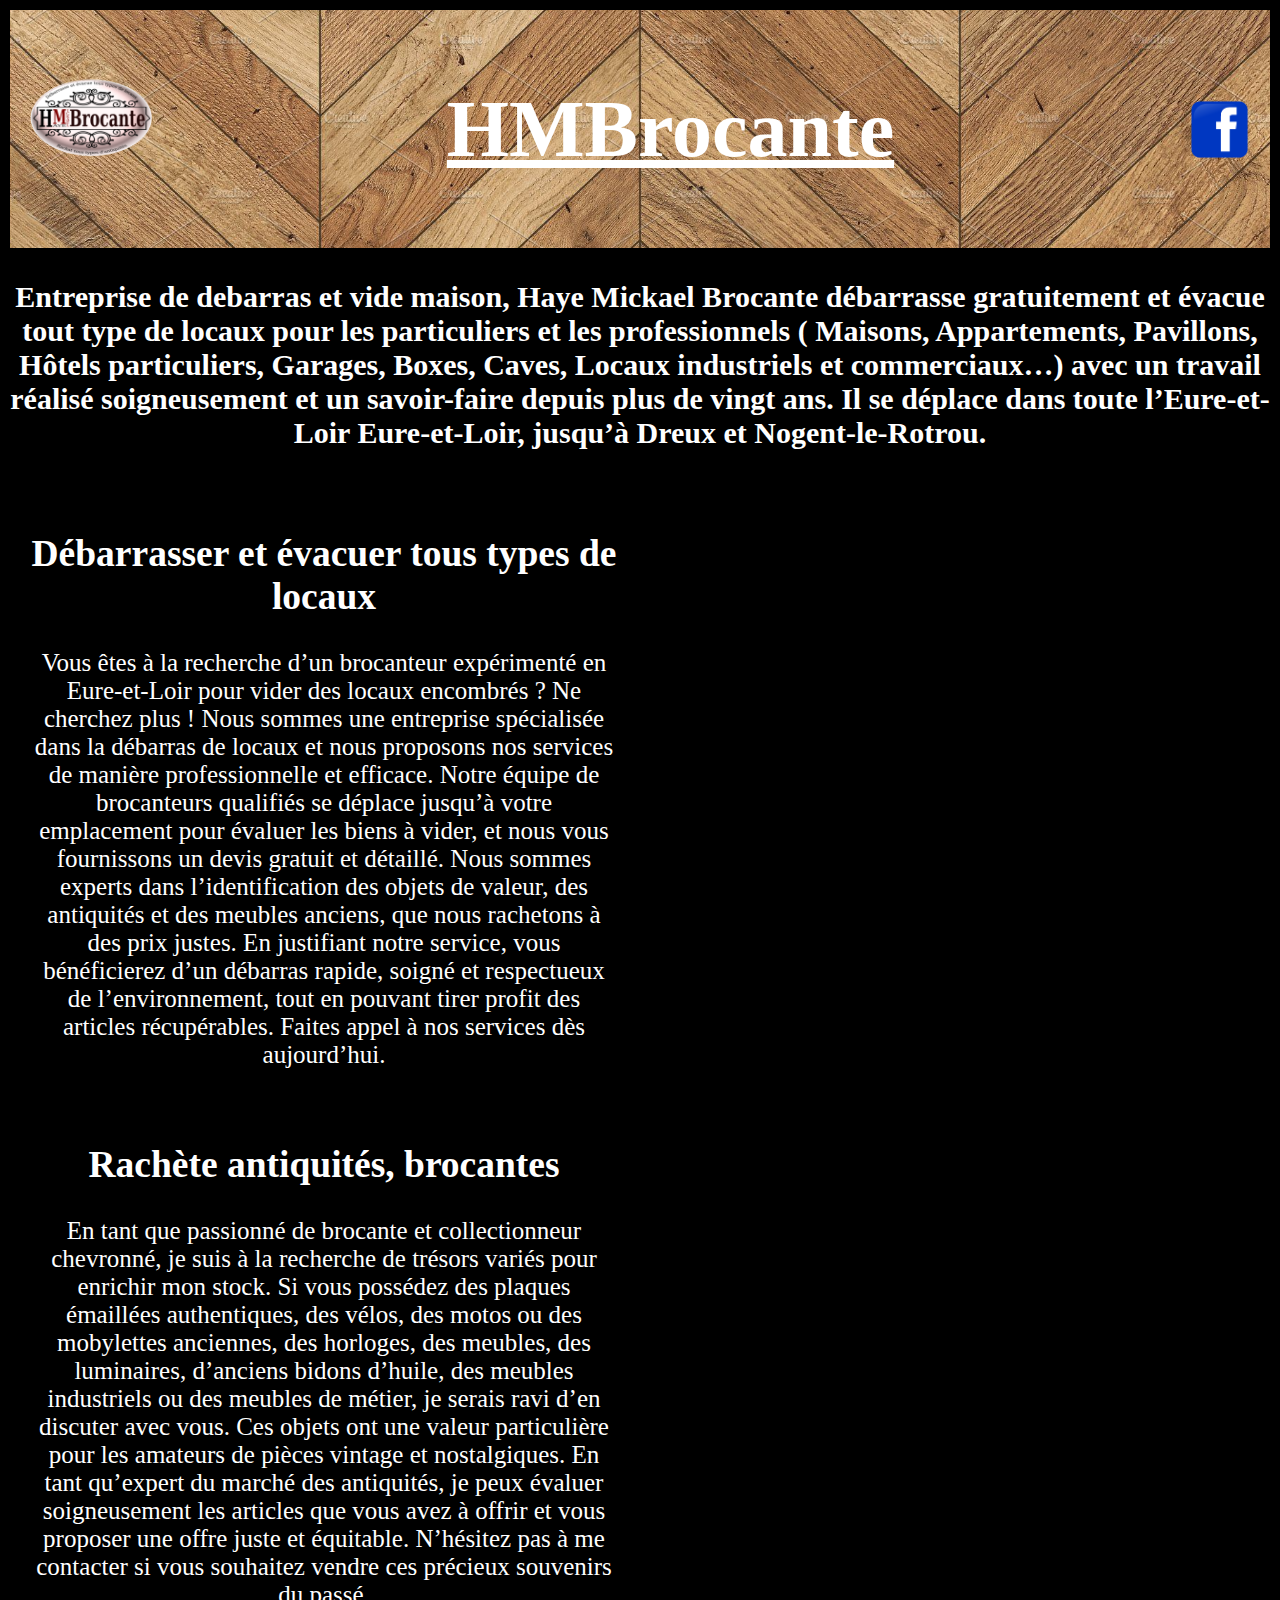
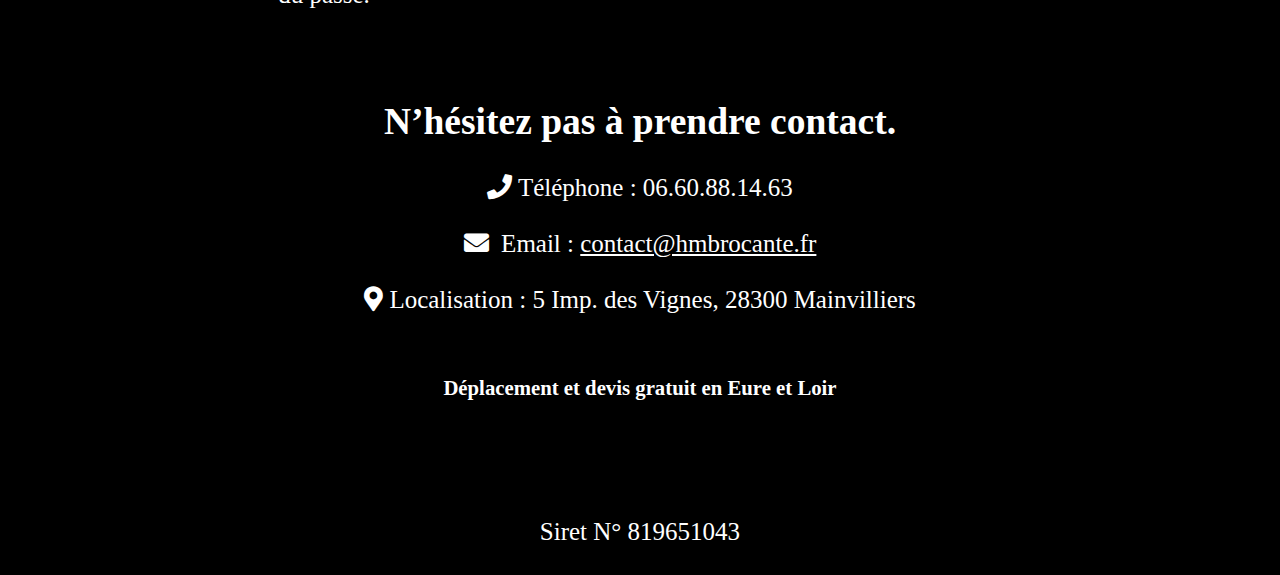
==== index.html @ 8a4ef0f8 "Update index.html" ====
<!DOCTYPE html>
<html lang="en">
<head>
    <meta charset="UTF-8">
    <meta name="viewport" content="width=device-width, initial-scale=1.0">
    <title>hmbrocante</title>
    <link href="style.css" rel="stylesheet">
    <link rel="icon" href="./site-logo.png" type="image/png">
    <link rel="stylesheet" href="https://cdnjs.cloudflare.com/ajax/libs/font-awesome/5.15.3/css/all.min.css">
    </head>

<body>

    <div class="bandeau">
        <img class="logo" src="./site-logo.png" alt="Logo du site">
        <h1>HMBrocante</h1>
        <img class="facebook" src="./facebook.png" alt="Facebook">
      </div>
    <div><h3>Entreprise de debarras et vide maison, Haye Mickael Brocante débarrasse gratuitement et évacue tout type de locaux pour les particuliers et les professionnels ( Maisons, Appartements, Pavillons, Hôtels particuliers, Garages, Boxes, Caves, Locaux industriels et commerciaux…) avec un travail réalisé soigneusement et un savoir-faire depuis plus de vingt ans. Il se déplace dans toute l’Eure-et-Loir Eure-et-Loir, jusqu’à Dreux et Nogent-le-Rotrou.</h3></div>
    <div class="container">
        <div class="box-container">
            <div class="box"><h2>Débarrasser et évacuer tous types de locaux</h2>Vous êtes à la recherche d’un brocanteur expérimenté en Eure-et-Loir pour vider des locaux encombrés ? Ne cherchez plus ! Nous sommes une entreprise spécialisée dans la débarras de locaux et nous proposons nos services de manière professionnelle et efficace. Notre équipe de brocanteurs qualifiés se déplace jusqu’à votre emplacement pour évaluer les biens à vider, et nous vous fournissons un devis gratuit et détaillé. Nous sommes experts dans l’identification des objets de valeur, des antiquités et des meubles anciens, que nous rachetons à des prix justes. En justifiant notre service, vous bénéficierez d’un débarras rapide, soigné et respectueux de l’environnement, tout en pouvant tirer profit des articles récupérables. Faites appel à nos services dès aujourd’hui.</div>
            <div class="box">
                <div class="slideshow">
                    <div class="slideshow-item">
                        <img src="./IMG_20230121_090020.jpg" alt="Image 1">
                    </div>
                    <div class="slideshow-item">
                        <img src="./IMG_20230121_090025.jpg" alt="Image 2">
                    </div>
                    <div class="slideshow-item">
                        <img src="./IMG_20230121_090028.jpg" alt="Image 3">
                    </div>
                    <div class="slideshow-item">
                        <img src="./IMG_20230121_090036.jpg" alt="Image 4">
                    </div>
                </div>
            </div>
        </div>
    </div>

    <div class="container">
        <div class="box-container">
            <div class="box"><h2>Rachète antiquités, brocantes</h2>En tant que passionné de brocante et collectionneur chevronné, je suis à la recherche de trésors variés pour enrichir mon stock. Si vous possédez des plaques émaillées authentiques, des vélos, des motos ou des mobylettes anciennes, des horloges, des meubles, des luminaires, d’anciens bidons d’huile, des meubles industriels ou des meubles de métier, je serais ravi d’en discuter avec vous. Ces objets ont une valeur particulière pour les amateurs de pièces vintage et nostalgiques. En tant qu’expert du marché des antiquités, je peux évaluer soigneusement les articles que vous avez à offrir et vous proposer une offre juste et équitable. N’hésitez pas à me contacter si vous souhaitez vendre ces précieux souvenirs du passé.</div>
            <div class="box">
                <div class="slideshow">
                    <div class="slideshow-item">
                        <img src="./2023-02-01 20_35_00-Téléchargements mobiles.png" alt="Image 1">
                    </div> 
                    <div class="slideshow-item">
                        <img src="./2023-02-01 20_36_59-Téléchargements mobiles.png" alt="Image 2">
                    </div>
                    <div class="slideshow-item">
                        <img src="./2023-02-01 20_38_37-Téléchargements mobiles.png" alt="Image 3">
                    </div>
                    <div class="slideshow-item">
                        <img src="./2023-02-01 20_42_56-Marketplace.png" alt="Image 4">
                    </div>
                </div>
            </div>
        </div>
    </div>
    <br>
    <div class="container">
        <div class="box-container">
            <div class="box">
                <h2>N’hésitez pas à prendre contact.</h2>
                <i class="fas fa-phone"></i> Téléphone : 06.60.88.14.63
                <br><br>
                <i class="fas fa-envelope"></i>&nbsp;&nbspEmail : <a href="mailto:contact@hmbrocante.fr" style="color: white;">contact@hmbrocante.fr</a>
                <br><br>
                <i class="fas fa-map-marker-alt"></i> Localisation : 5 Imp. des Vignes, 28300 Mainvilliers
                <br><br>
                <h5>Déplacement et devis gratuit en Eure et Loir</h5>
                <br><br><br>
                Siret N° 819651043
            </div>
        </div>
    </div>

</body>
</html>
---- style.css ----
/* Styles pour le bandeau */
.bandeau {
    display: flex;
    justify-content: space-between;
    align-items: center;
    background: url('./R.jpg') no-repeat center center fixed; 
    -webkit-background-size: cover;
    -moz-background-size: cover;
    -o-background-size: cover;
    background-size: cover;
    border: 2px solid black;
    padding: 20px;
}
  
.bandeau .logo {
    height: 10%; /* Ajustez la hauteur du logo */
    width: 10%;  /* Ajustez la largeur du logo */
}
  
  .bandeau .facebook {
    height: 5%; /* Ajustez la hauteur de l'image Facebook */
    width: 5%;  /* Ajustez la largeur de l'image Facebook */
}
  
.bandeau h1 {
    color: white;
    text-align: center;
    font-size: 500%;
    text-decoration: underline;
}
  

.container {
    text-align: center;
}
  
.box-container {
    display: flex;
    justify-content: space-around;
}
  
.box {
    width: 60%;
    height: auto;
    border: 1px solid black;
    padding: 20px;
    box-sizing: border-box;
    font-size: 25px;
}
  
h3 {
    text-align: center;
    font-size: 30px;
}

.slideshow {
    position: relative;
    height: 50%; /* Ajustez à la hauteur de vos images */
}
  
.slideshow-item {
    position: absolute;
    width: 100%;
    height: 100%;
    opacity: 0;
    animation: slideshow-animation 6s infinite; /* Durée totale pour chaque image */
}
  
.slideshow-item:nth-child(1) {
    animation-delay: 0s; /* Commence immédiatement */
}
  
.slideshow-item:nth-child(2) {
    animation-delay: 2s; /* Commence après 2 secondes */
}
  
.slideshow-item:nth-child(3) {
    animation-delay: 4s; /* Commence après 4 secondes */
}

.slideshow-item:nth-child(4) {
    animation-delay: 6s; /* Commence après 4 secondes */
}
  
@keyframes slideshow-animation {
    0% {opacity: 0;}
    30% {opacity: 1;} /* Image entièrement visible pendant 30% du temps */
    60% {opacity: 1;} /* Image commence à disparaître après 60% du temps */
    100% {opacity: 0;}
}
  
.slideshow-item img {
    width: 80%;
    height: 200%;
    object-fit: cover; /* Cela permettra de couvrir l'espace disponible sans déformer l'image */
}

body {
    background-color: black;
    color: white;
}
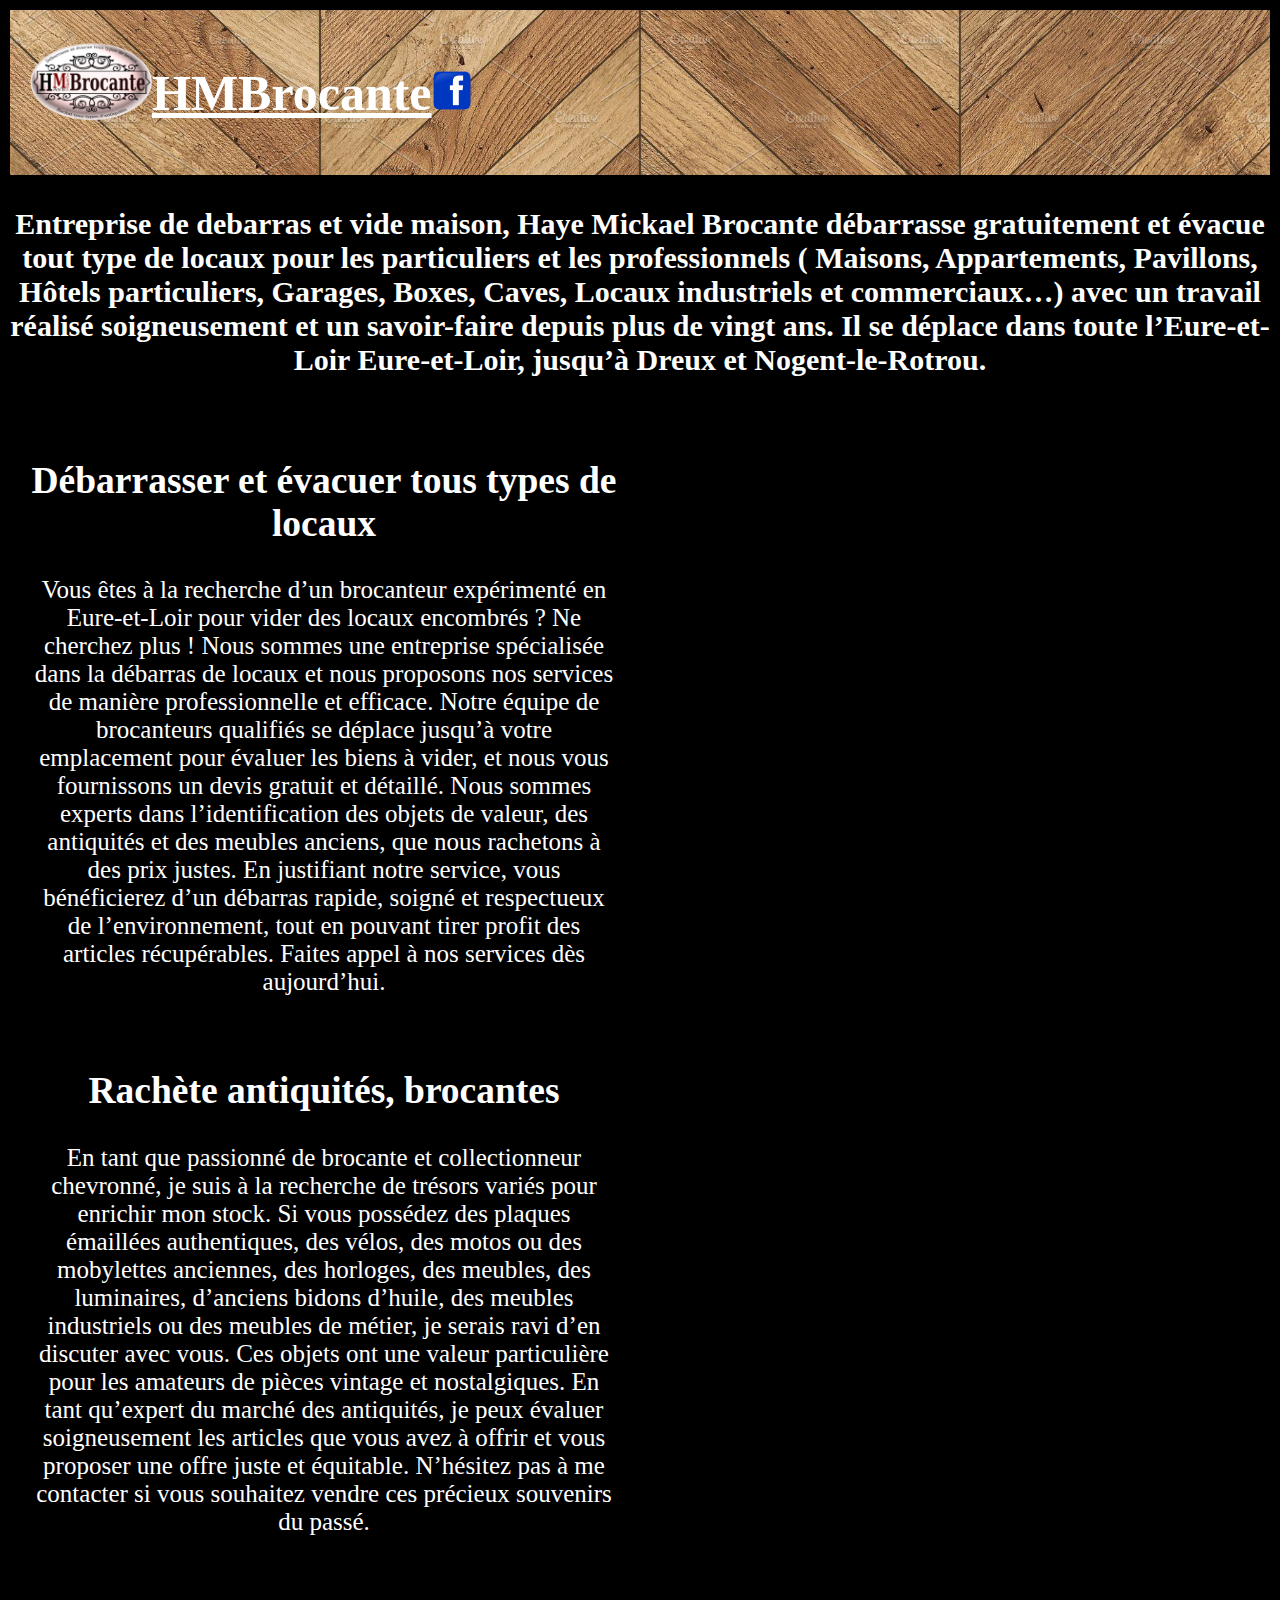
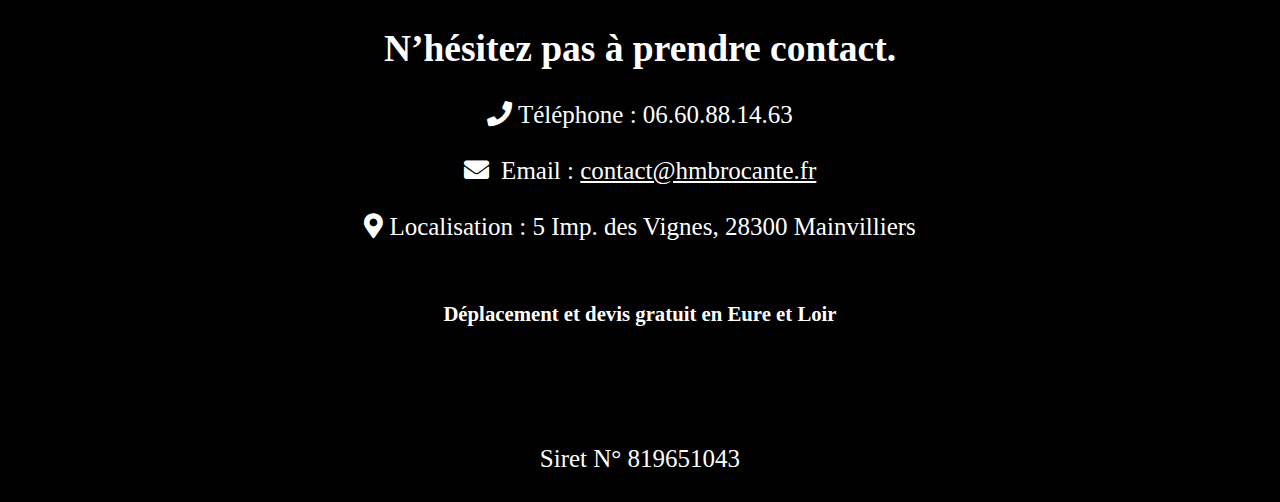
==== commit ff751c99: "Update index.html" ====
--- a/index.html
+++ b/index.html
@@ -14,8 +14,10 @@
     <div class="bandeau">
         <img class="logo" src="./site-logo.png" alt="Logo du site">
         <h1>HMBrocante</h1>
+        <a href="https://m.facebook.com/people/Hm-Brocante/100087260732939/" target="_blank">
         <img class="facebook" src="./facebook.png" alt="Facebook">
-      </div>
+        </a>
+    </div>
     <div><h3>Entreprise de debarras et vide maison, Haye Mickael Brocante débarrasse gratuitement et évacue tout type de locaux pour les particuliers et les professionnels ( Maisons, Appartements, Pavillons, Hôtels particuliers, Garages, Boxes, Caves, Locaux industriels et commerciaux…) avec un travail réalisé soigneusement et un savoir-faire depuis plus de vingt ans. Il se déplace dans toute l’Eure-et-Loir Eure-et-Loir, jusqu’à Dreux et Nogent-le-Rotrou.</h3></div>
     <div class="container">
         <div class="box-container">
--- a/style.css
+++ b/style.css
@@ -25,7 +25,7 @@
 .bandeau h1 {
     color: white;
     text-align: center;
-    font-size: 500%;
+    font-size: 50px;
     text-decoration: underline;
 }
   
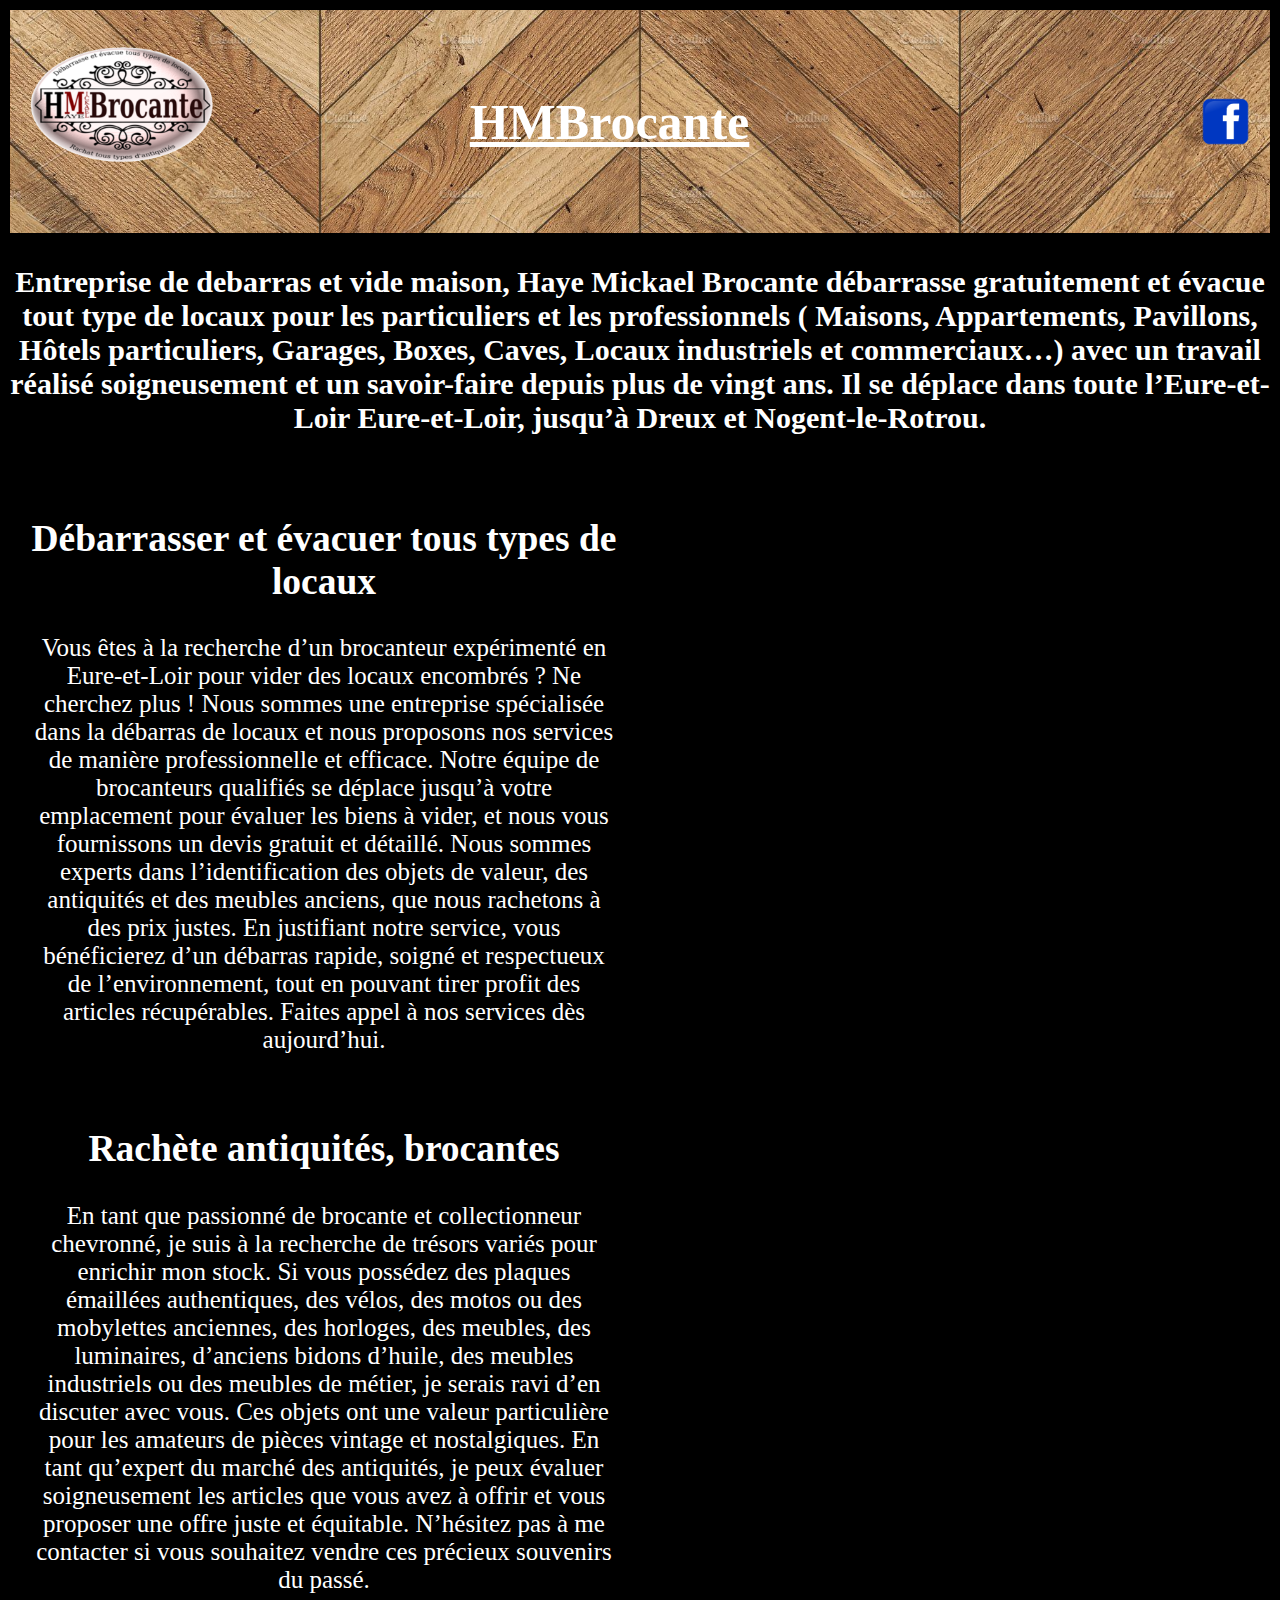
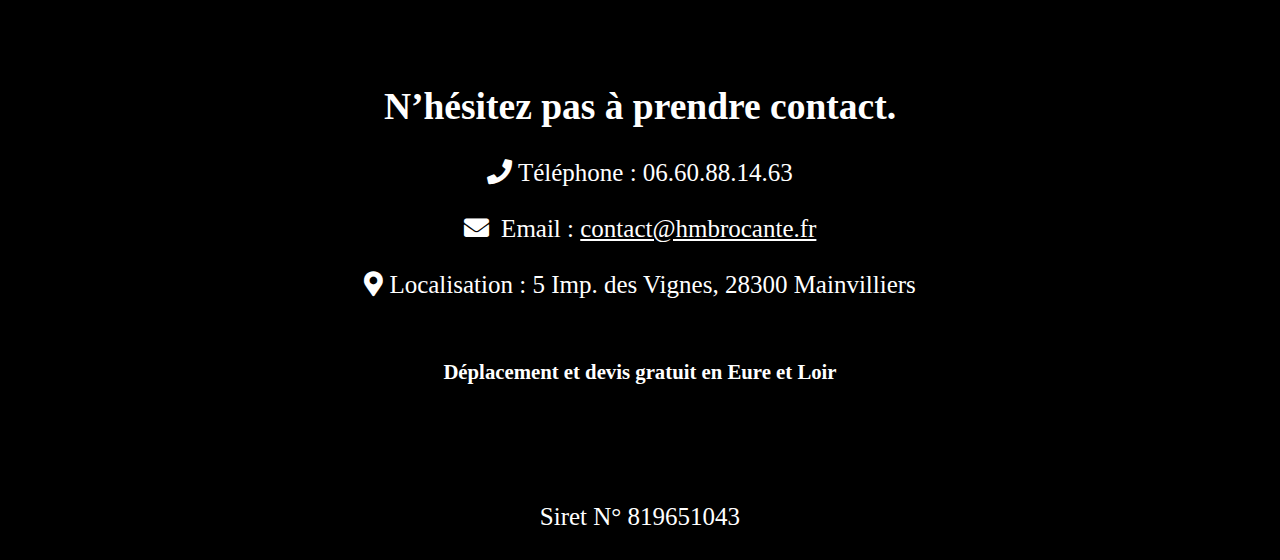
==== commit e74d3ad1: "Update index.html" ====
--- a/index.html
+++ b/index.html
@@ -14,9 +14,11 @@
     <div class="bandeau">
         <img class="logo" src="./site-logo.png" alt="Logo du site">
         <h1>HMBrocante</h1>
-        <a href="https://m.facebook.com/people/Hm-Brocante/100087260732939/" target="_blank">
-        <img class="facebook" src="./facebook.png" alt="Facebook">
-        </a>
+        <div class="facebook">
+            <a href="https://m.facebook.com/people/Hm-Brocante/100087260732939/" target="_blank">
+                <img class="facebook" src="./facebook.png" alt="Facebook" >
+            </a>
+        </div>
     </div>
     <div><h3>Entreprise de debarras et vide maison, Haye Mickael Brocante débarrasse gratuitement et évacue tout type de locaux pour les particuliers et les professionnels ( Maisons, Appartements, Pavillons, Hôtels particuliers, Garages, Boxes, Caves, Locaux industriels et commerciaux…) avec un travail réalisé soigneusement et un savoir-faire depuis plus de vingt ans. Il se déplace dans toute l’Eure-et-Loir Eure-et-Loir, jusqu’à Dreux et Nogent-le-Rotrou.</h3></div>
     <div class="container">
--- a/style.css
+++ b/style.css
@@ -13,13 +13,14 @@
 }
   
 .bandeau .logo {
-    height: 10%; /* Ajustez la hauteur du logo */
-    width: 10%;  /* Ajustez la largeur du logo */
+    height: 15%; /* Ajustez la hauteur du logo */
+    width: 15%;  /* Ajustez la largeur du logo */
 }
   
-  .bandeau .facebook {
-    height: 5%; /* Ajustez la hauteur de l'image Facebook */
-    width: 5%;  /* Ajustez la largeur de l'image Facebook */
+.bandeau .facebook {
+    height: 20%; /* Ajustez la hauteur de l'image Facebook */
+    width: 20%;  /* Ajustez la largeur de l'image Facebook */
+    float: right;
 }
   
 .bandeau h1 {
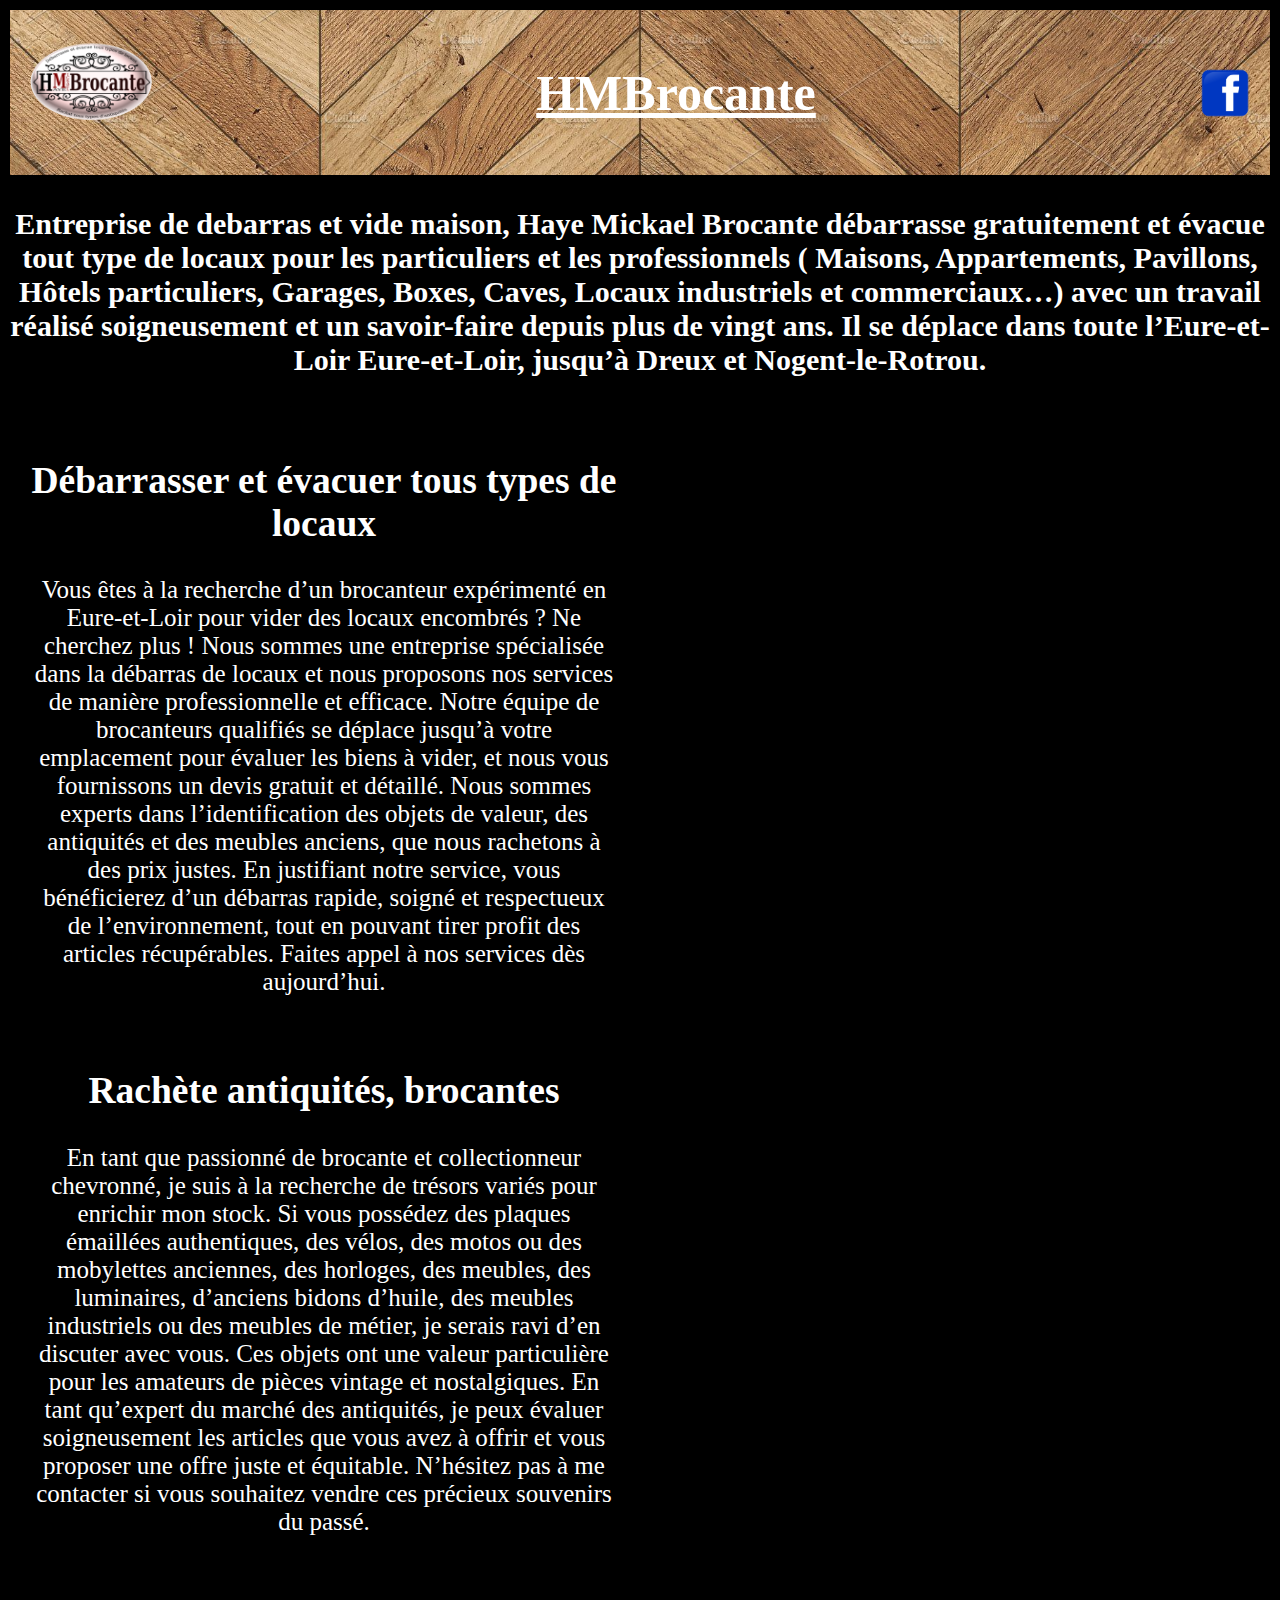
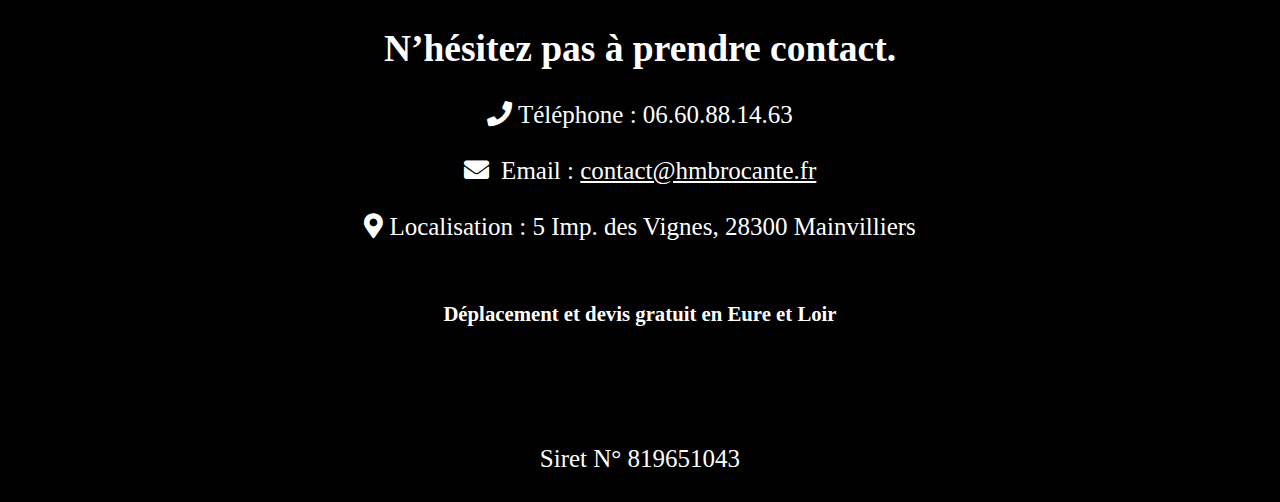
==== commit 7e501774: "Update index.html" ====
--- a/index.html
+++ b/index.html
@@ -1,86 +1,138 @@
 <!DOCTYPE html>
 <html lang="en">
-<head>
-    <meta charset="UTF-8">
-    <meta name="viewport" content="width=device-width, initial-scale=1.0">
+  <head>
+    <meta charset="UTF-8" />
+    <meta name="viewport" content="width=device-width, initial-scale=1.0" />
     <title>hmbrocante</title>
-    <link href="style.css" rel="stylesheet">
-    <link rel="icon" href="./site-logo.png" type="image/png">
-    <link rel="stylesheet" href="https://cdnjs.cloudflare.com/ajax/libs/font-awesome/5.15.3/css/all.min.css">
-    </head>
+    <link href="style.css" rel="stylesheet" />
+    <link rel="icon" href="./site-logo.png" type="image/png" />
+    <link
+      rel="stylesheet"
+      href="https://cdnjs.cloudflare.com/ajax/libs/font-awesome/5.15.3/css/all.min.css"
+    />
+  </head>
 
-<body>
-
+  <body>
     <div class="bandeau">
-        <img class="logo" src="./site-logo.png" alt="Logo du site">
-        <h1>HMBrocante</h1>
-        <div class="facebook">
-            <a href="https://m.facebook.com/people/Hm-Brocante/100087260732939/" target="_blank">
-                <img class="facebook" src="./facebook.png" alt="Facebook" >
-            </a>
+      <img class="logo" src="./site-logo.png" alt="Logo du site" />
+      <h1>HMBrocante</h1>
+      <div class="facebook">
+        <a
+          href="https://m.facebook.com/people/Hm-Brocante/100087260732939/"
+          target="_blank"
+        >
+          <img class="facebook" src="./facebook.png" alt="Facebook" />
+        </a>
+      </div>
+    </div>
+    <div>
+      <h3>
+        Entreprise de debarras et vide maison, Haye Mickael Brocante débarrasse
+        gratuitement et évacue tout type de locaux pour les particuliers et les
+        professionnels ( Maisons, Appartements, Pavillons, Hôtels particuliers,
+        Garages, Boxes, Caves, Locaux industriels et commerciaux…) avec un
+        travail réalisé soigneusement et un savoir-faire depuis plus de vingt
+        ans. Il se déplace dans toute l’Eure-et-Loir Eure-et-Loir, jusqu’à Dreux
+        et Nogent-le-Rotrou.
+      </h3>
+    </div>
+    <div class="container">
+      <div class="box-container">
+        <div class="box">
+          <h2>Débarrasser et évacuer tous types de locaux</h2>
+          Vous êtes à la recherche d’un brocanteur expérimenté en Eure-et-Loir
+          pour vider des locaux encombrés ? Ne cherchez plus ! Nous sommes une
+          entreprise spécialisée dans la débarras de locaux et nous proposons
+          nos services de manière professionnelle et efficace. Notre équipe de
+          brocanteurs qualifiés se déplace jusqu’à votre emplacement pour
+          évaluer les biens à vider, et nous vous fournissons un devis gratuit
+          et détaillé. Nous sommes experts dans l’identification des objets de
+          valeur, des antiquités et des meubles anciens, que nous rachetons à
+          des prix justes. En justifiant notre service, vous bénéficierez d’un
+          débarras rapide, soigné et respectueux de l’environnement, tout en
+          pouvant tirer profit des articles récupérables. Faites appel à nos
+          services dès aujourd’hui.
         </div>
-    </div>
-    <div><h3>Entreprise de debarras et vide maison, Haye Mickael Brocante débarrasse gratuitement et évacue tout type de locaux pour les particuliers et les professionnels ( Maisons, Appartements, Pavillons, Hôtels particuliers, Garages, Boxes, Caves, Locaux industriels et commerciaux…) avec un travail réalisé soigneusement et un savoir-faire depuis plus de vingt ans. Il se déplace dans toute l’Eure-et-Loir Eure-et-Loir, jusqu’à Dreux et Nogent-le-Rotrou.</h3></div>
-    <div class="container">
-        <div class="box-container">
-            <div class="box"><h2>Débarrasser et évacuer tous types de locaux</h2>Vous êtes à la recherche d’un brocanteur expérimenté en Eure-et-Loir pour vider des locaux encombrés ? Ne cherchez plus ! Nous sommes une entreprise spécialisée dans la débarras de locaux et nous proposons nos services de manière professionnelle et efficace. Notre équipe de brocanteurs qualifiés se déplace jusqu’à votre emplacement pour évaluer les biens à vider, et nous vous fournissons un devis gratuit et détaillé. Nous sommes experts dans l’identification des objets de valeur, des antiquités et des meubles anciens, que nous rachetons à des prix justes. En justifiant notre service, vous bénéficierez d’un débarras rapide, soigné et respectueux de l’environnement, tout en pouvant tirer profit des articles récupérables. Faites appel à nos services dès aujourd’hui.</div>
-            <div class="box">
-                <div class="slideshow">
-                    <div class="slideshow-item">
-                        <img src="./IMG_20230121_090020.jpg" alt="Image 1">
-                    </div>
-                    <div class="slideshow-item">
-                        <img src="./IMG_20230121_090025.jpg" alt="Image 2">
-                    </div>
-                    <div class="slideshow-item">
-                        <img src="./IMG_20230121_090028.jpg" alt="Image 3">
-                    </div>
-                    <div class="slideshow-item">
-                        <img src="./IMG_20230121_090036.jpg" alt="Image 4">
-                    </div>
-                </div>
+        <div class="box">
+          <div class="slideshow">
+            <div class="slideshow-item">
+              <img src="./IMG_20230121_090020.jpg" alt="Image 1" />
             </div>
+            <div class="slideshow-item">
+              <img src="./IMG_20230121_090025.jpg" alt="Image 2" />
+            </div>
+            <div class="slideshow-item">
+              <img src="./IMG_20230121_090028.jpg" alt="Image 3" />
+            </div>
+            <div class="slideshow-item">
+              <img src="./IMG_20230121_090036.jpg" alt="Image 4" />
+            </div>
+          </div>
         </div>
+      </div>
     </div>
 
     <div class="container">
-        <div class="box-container">
-            <div class="box"><h2>Rachète antiquités, brocantes</h2>En tant que passionné de brocante et collectionneur chevronné, je suis à la recherche de trésors variés pour enrichir mon stock. Si vous possédez des plaques émaillées authentiques, des vélos, des motos ou des mobylettes anciennes, des horloges, des meubles, des luminaires, d’anciens bidons d’huile, des meubles industriels ou des meubles de métier, je serais ravi d’en discuter avec vous. Ces objets ont une valeur particulière pour les amateurs de pièces vintage et nostalgiques. En tant qu’expert du marché des antiquités, je peux évaluer soigneusement les articles que vous avez à offrir et vous proposer une offre juste et équitable. N’hésitez pas à me contacter si vous souhaitez vendre ces précieux souvenirs du passé.</div>
-            <div class="box">
-                <div class="slideshow">
-                    <div class="slideshow-item">
-                        <img src="./2023-02-01 20_35_00-Téléchargements mobiles.png" alt="Image 1">
-                    </div> 
-                    <div class="slideshow-item">
-                        <img src="./2023-02-01 20_36_59-Téléchargements mobiles.png" alt="Image 2">
-                    </div>
-                    <div class="slideshow-item">
-                        <img src="./2023-02-01 20_38_37-Téléchargements mobiles.png" alt="Image 3">
-                    </div>
-                    <div class="slideshow-item">
-                        <img src="./2023-02-01 20_42_56-Marketplace.png" alt="Image 4">
-                    </div>
-                </div>
+      <div class="box-container">
+        <div class="box">
+          <h2>Rachète antiquités, brocantes</h2>
+          En tant que passionné de brocante et collectionneur chevronné, je suis
+          à la recherche de trésors variés pour enrichir mon stock. Si vous
+          possédez des plaques émaillées authentiques, des vélos, des motos ou
+          des mobylettes anciennes, des horloges, des meubles, des luminaires,
+          d’anciens bidons d’huile, des meubles industriels ou des meubles de
+          métier, je serais ravi d’en discuter avec vous. Ces objets ont une
+          valeur particulière pour les amateurs de pièces vintage et
+          nostalgiques. En tant qu’expert du marché des antiquités, je peux
+          évaluer soigneusement les articles que vous avez à offrir et vous
+          proposer une offre juste et équitable. N’hésitez pas à me contacter si
+          vous souhaitez vendre ces précieux souvenirs du passé.
+        </div>
+        <div class="box">
+          <div class="slideshow">
+            <div class="slideshow-item">
+              <img
+                src="./2023-02-01 20_35_00-Téléchargements mobiles.png"
+                alt="Image 1"
+              />
             </div>
+            <div class="slideshow-item">
+              <img
+                src="./2023-02-01 20_36_59-Téléchargements mobiles.png"
+                alt="Image 2"
+              />
+            </div>
+            <div class="slideshow-item">
+              <img
+                src="./2023-02-01 20_38_37-Téléchargements mobiles.png"
+                alt="Image 3"
+              />
+            </div>
+            <div class="slideshow-item">
+              <img src="./2023-02-01 20_42_56-Marketplace.png" alt="Image 4" />
+            </div>
+          </div>
         </div>
+      </div>
     </div>
-    <br>
+    <br />
     <div class="container">
-        <div class="box-container">
-            <div class="box">
-                <h2>N’hésitez pas à prendre contact.</h2>
-                <i class="fas fa-phone"></i> Téléphone : 06.60.88.14.63
-                <br><br>
-                <i class="fas fa-envelope"></i>&nbsp;&nbspEmail : <a href="mailto:contact@hmbrocante.fr" style="color: white;">contact@hmbrocante.fr</a>
-                <br><br>
-                <i class="fas fa-map-marker-alt"></i> Localisation : 5 Imp. des Vignes, 28300 Mainvilliers
-                <br><br>
-                <h5>Déplacement et devis gratuit en Eure et Loir</h5>
-                <br><br><br>
-                Siret N° 819651043
-            </div>
+      <div class="box-container">
+        <div class="box">
+          <h2>N’hésitez pas à prendre contact.</h2>
+          <i class="fas fa-phone"></i> Téléphone : 06.60.88.14.63 <br /><br />
+          <i class="fas fa-envelope"></i>&nbsp;&nbspEmail :
+          <a href="mailto:contact@hmbrocante.fr" style="color: white"
+            >contact@hmbrocante.fr</a
+          >
+          <br /><br />
+          <i class="fas fa-map-marker-alt"></i> Localisation : 5 Imp. des
+          Vignes, 28300 Mainvilliers <br /><br />
+          <h5>Déplacement et devis gratuit en Eure et Loir</h5>
+          <br /><br /><br />
+          Siret N° 819651043
         </div>
+      </div>
     </div>
-
-</body>
+  </body>
 </html>
--- a/style.css
+++ b/style.css
@@ -13,13 +13,13 @@
 }
   
 .bandeau .logo {
-    height: 15%; /* Ajustez la hauteur du logo */
-    width: 15%;  /* Ajustez la largeur du logo */
+    height: 10%; /* Ajustez la hauteur du logo */
+    width: 10%;  /* Ajustez la largeur du logo */
 }
   
 .bandeau .facebook {
-    height: 20%; /* Ajustez la hauteur de l'image Facebook */
-    width: 20%;  /* Ajustez la largeur de l'image Facebook */
+    height: 50px; /* Ajustez la hauteur de l'image Facebook */
+    width: 50px;  /* Ajustez la largeur de l'image Facebook */
     float: right;
 }
   
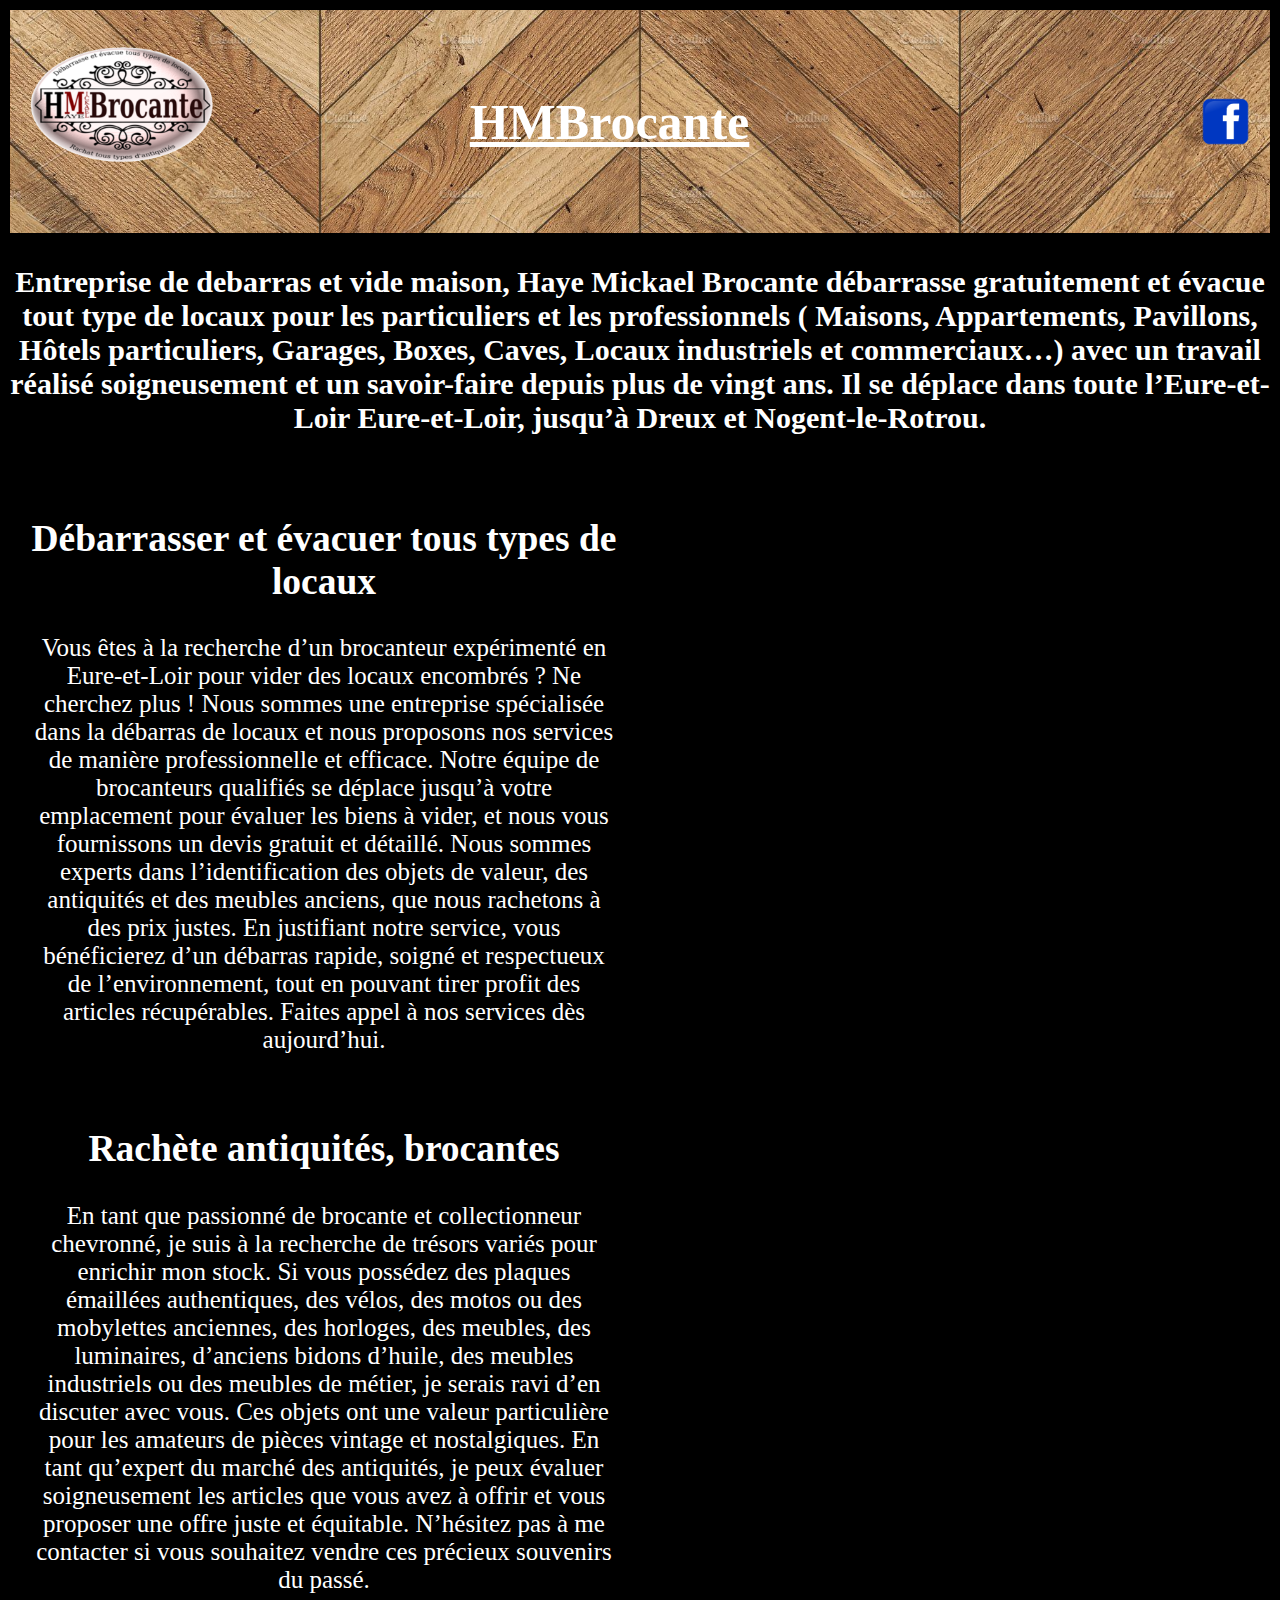
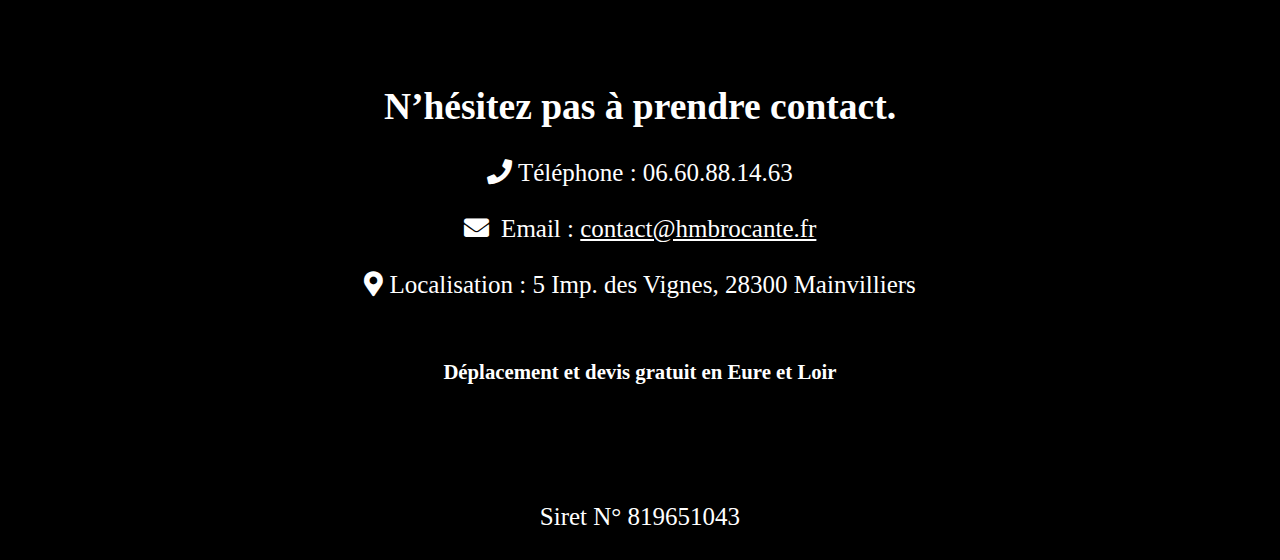
==== commit 0f0332c3: "Update index.html" ====
--- a/index.html
+++ b/index.html
@@ -4,6 +4,10 @@
     <meta charset="UTF-8" />
     <meta name="viewport" content="width=device-width, initial-scale=1.0" />
     <title>hmbrocante</title>
+    <meta
+      name="description"
+      content="débarras, vide maison, brocante, évacue tout type de locaux, hmbrocante"
+    />
     <link href="style.css" rel="stylesheet" />
     <link rel="icon" href="./site-logo.png" type="image/png" />
     <link
--- a/style.css
+++ b/style.css
@@ -1,102 +1,109 @@
 /* Styles pour le bandeau */
 .bandeau {
-    display: flex;
-    justify-content: space-between;
-    align-items: center;
-    background: url('./R.jpg') no-repeat center center fixed; 
-    -webkit-background-size: cover;
-    -moz-background-size: cover;
-    -o-background-size: cover;
-    background-size: cover;
-    border: 2px solid black;
-    padding: 20px;
+  display: flex;
+  justify-content: space-between;
+  align-items: center;
+  background: url("./R.jpg") no-repeat center center fixed;
+  -webkit-background-size: cover;
+  -moz-background-size: cover;
+  -o-background-size: cover;
+  background-size: cover;
+  border: 2px solid black;
+  padding: 20px;
 }
-  
+
 .bandeau .logo {
-    height: 10%; /* Ajustez la hauteur du logo */
-    width: 10%;  /* Ajustez la largeur du logo */
+  height: 15%; /* Ajustez la hauteur du logo */
+  width: 15%; /* Ajustez la largeur du logo */
 }
-  
+
 .bandeau .facebook {
-    height: 50px; /* Ajustez la hauteur de l'image Facebook */
-    width: 50px;  /* Ajustez la largeur de l'image Facebook */
-    float: right;
+  height: 20%; /* Ajustez la hauteur de l'image Facebook */
+  width: 20%; /* Ajustez la largeur de l'image Facebook */
+  float: right;
 }
-  
+
 .bandeau h1 {
-    color: white;
-    text-align: center;
-    font-size: 50px;
-    text-decoration: underline;
+  color: white;
+  text-align: center;
+  font-size: 50px;
+  text-decoration: underline;
 }
-  
 
 .container {
-    text-align: center;
+  text-align: center;
 }
-  
+
 .box-container {
-    display: flex;
-    justify-content: space-around;
+  display: flex;
+  justify-content: space-around;
 }
-  
+
 .box {
-    width: 60%;
-    height: auto;
-    border: 1px solid black;
-    padding: 20px;
-    box-sizing: border-box;
-    font-size: 25px;
+  width: 60%;
+  height: auto;
+  border: 1px solid black;
+  padding: 20px;
+  box-sizing: border-box;
+  font-size: 25px;
 }
-  
+
 h3 {
-    text-align: center;
-    font-size: 30px;
+  text-align: center;
+  font-size: 30px;
 }
 
 .slideshow {
-    position: relative;
-    height: 50%; /* Ajustez à la hauteur de vos images */
+  position: relative;
+  height: 50%; /* Ajustez à la hauteur de vos images */
 }
-  
+
 .slideshow-item {
-    position: absolute;
-    width: 100%;
-    height: 100%;
-    opacity: 0;
-    animation: slideshow-animation 6s infinite; /* Durée totale pour chaque image */
+  position: absolute;
+  width: 100%;
+  height: 100%;
+  opacity: 0;
+  animation: slideshow-animation 6s infinite; /* Durée totale pour chaque image */
 }
-  
+
 .slideshow-item:nth-child(1) {
-    animation-delay: 0s; /* Commence immédiatement */
+  animation-delay: 0s; /* Commence immédiatement */
 }
-  
+
 .slideshow-item:nth-child(2) {
-    animation-delay: 2s; /* Commence après 2 secondes */
+  animation-delay: 2s; /* Commence après 2 secondes */
 }
-  
+
 .slideshow-item:nth-child(3) {
-    animation-delay: 4s; /* Commence après 4 secondes */
+  animation-delay: 4s; /* Commence après 4 secondes */
 }
 
 .slideshow-item:nth-child(4) {
-    animation-delay: 6s; /* Commence après 4 secondes */
+  animation-delay: 6s; /* Commence après 4 secondes */
 }
-  
+
 @keyframes slideshow-animation {
-    0% {opacity: 0;}
-    30% {opacity: 1;} /* Image entièrement visible pendant 30% du temps */
-    60% {opacity: 1;} /* Image commence à disparaître après 60% du temps */
-    100% {opacity: 0;}
+  0% {
+    opacity: 0;
+  }
+  30% {
+    opacity: 1;
+  } /* Image entièrement visible pendant 30% du temps */
+  60% {
+    opacity: 1;
+  } /* Image commence à disparaître après 60% du temps */
+  100% {
+    opacity: 0;
+  }
 }
-  
+
 .slideshow-item img {
-    width: 80%;
-    height: 200%;
-    object-fit: cover; /* Cela permettra de couvrir l'espace disponible sans déformer l'image */
+  width: 80%;
+  height: 200%;
+  object-fit: cover; /* Cela permettra de couvrir l'espace disponible sans déformer l'image */
 }
 
 body {
-    background-color: black;
-    color: white;
+  background-color: black;
+  color: white;
 }
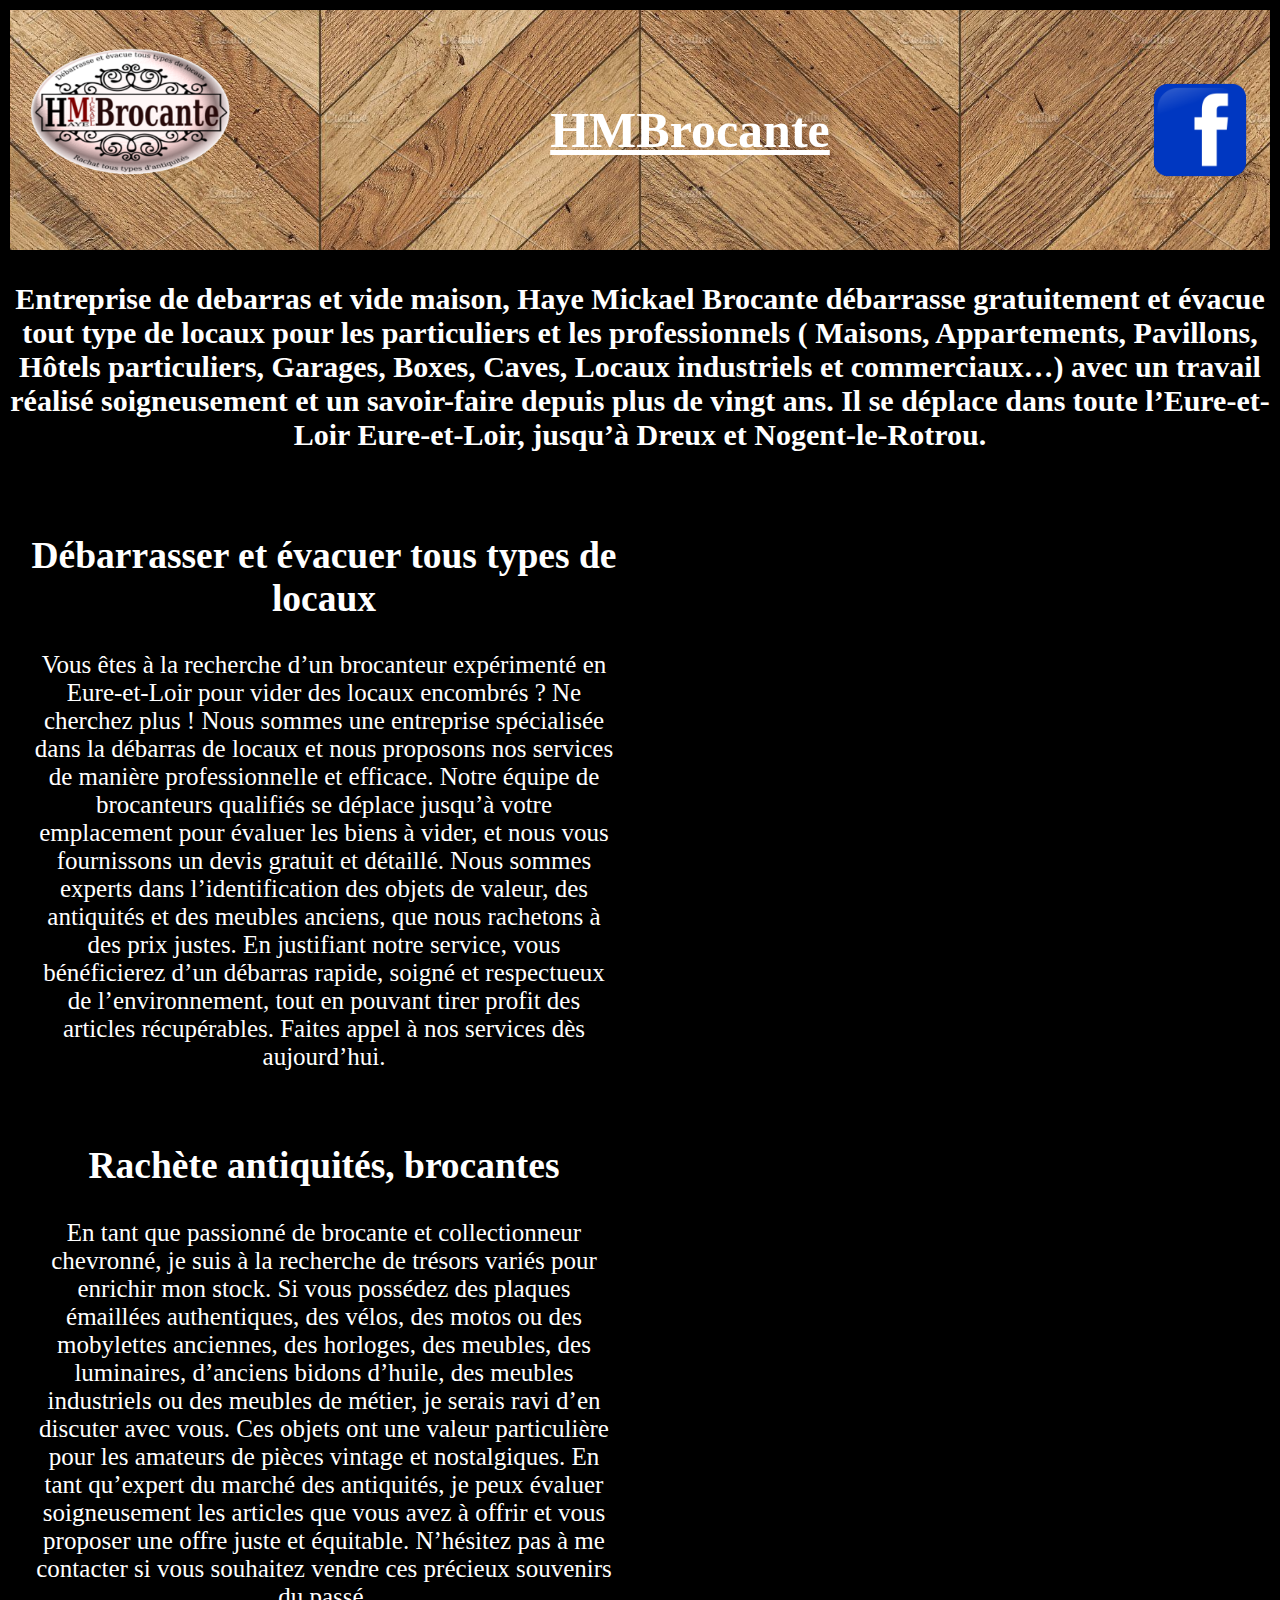
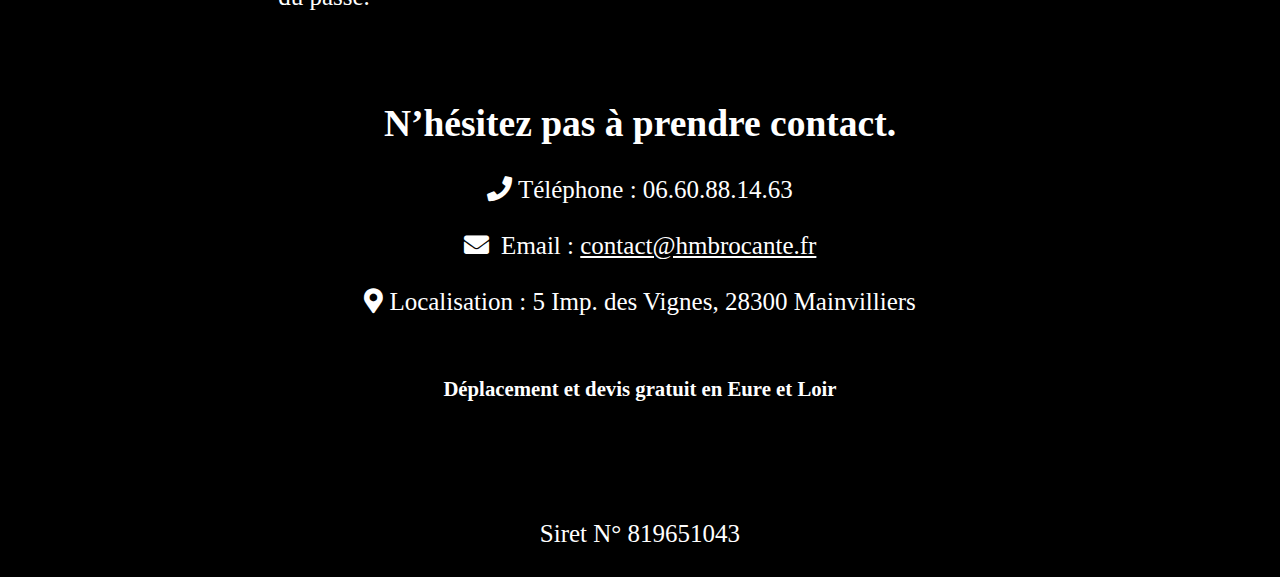
==== commit ed95f87d: "Update index.html" ====
--- a/index.html
+++ b/index.html
@@ -6,7 +6,9 @@
     <title>hmbrocante</title>
     <meta
       name="description"
-      content="débarras, vide maison, brocante, évacue tout type de locaux, hmbrocante"
+      content="évacue tout type de locaux pour les particuliers et les
+      professionnels ( Maisons, Appartements, Pavillons, Hôtels particuliers,
+      Garages, Boxes, Caves, Locaux industriels et commerciaux…)"
     />
     <link href="style.css" rel="stylesheet" />
     <link rel="icon" href="./site-logo.png" type="image/png" />
--- a/style.css
+++ b/style.css
@@ -13,13 +13,13 @@
 }
 
 .bandeau .logo {
-  height: 15%; /* Ajustez la hauteur du logo */
-  width: 15%; /* Ajustez la largeur du logo */
+  height: 200px; /* Ajustez la hauteur du logo */
+  width: 200px; /* Ajustez la largeur du logo */
 }
 
 .bandeau .facebook {
-  height: 20%; /* Ajustez la hauteur de l'image Facebook */
-  width: 20%; /* Ajustez la largeur de l'image Facebook */
+  height: 100px; /* Ajustez la hauteur de l'image Facebook */
+  width: 100px; /* Ajustez la largeur de l'image Facebook */
   float: right;
 }
 
@@ -107,3 +107,60 @@
   background-color: black;
   color: white;
 }
+
+/* CSS pour les écrans de téléphone mobile */
+@media screen and (max-width: 600px) {
+  body {
+    background-color: black;
+    color: white;
+  }
+  .bandeau {
+    display: flex;
+    justify-content: space-between;
+    align-items: center;
+    background: url("./R.jpg") no-repeat center center fixed;
+    -webkit-background-size: cover;
+    -moz-background-size: cover;
+    -o-background-size: cover;
+    background-size: cover;
+    border: 2px solid black;
+    padding: 20px;
+  }
+
+  .bandeau .logo {
+    height: 50px; /* Ajustez la hauteur du logo */
+    width: 50px; /* Ajustez la largeur du logo */
+  }
+
+  .bandeau .facebook {
+    height: 25px; /* Ajustez la hauteur de l'image Facebook */
+    width: 25px; /* Ajustez la largeur de l'image Facebook */
+    float: right;
+  }
+
+  .bandeau h1 {
+    color: white;
+    text-align: center;
+    font-size: 25px;
+    text-decoration: underline;
+  }
+  h3 {
+    font-size: 14px;
+  }
+  h2 {
+    font-size: 16px;
+  }
+  .box {
+    width: 500px;
+    height: auto;
+    border: 1px solid black;
+    padding: 5px;
+    box-sizing: border-box;
+    font-size: 12px;
+  }
+  .slideshow-item img {
+    width: 200px;
+    height: 250px;
+    object-fit: cover; /* Cela permettra de couvrir l'espace disponible sans déformer l'image */
+  }
+}
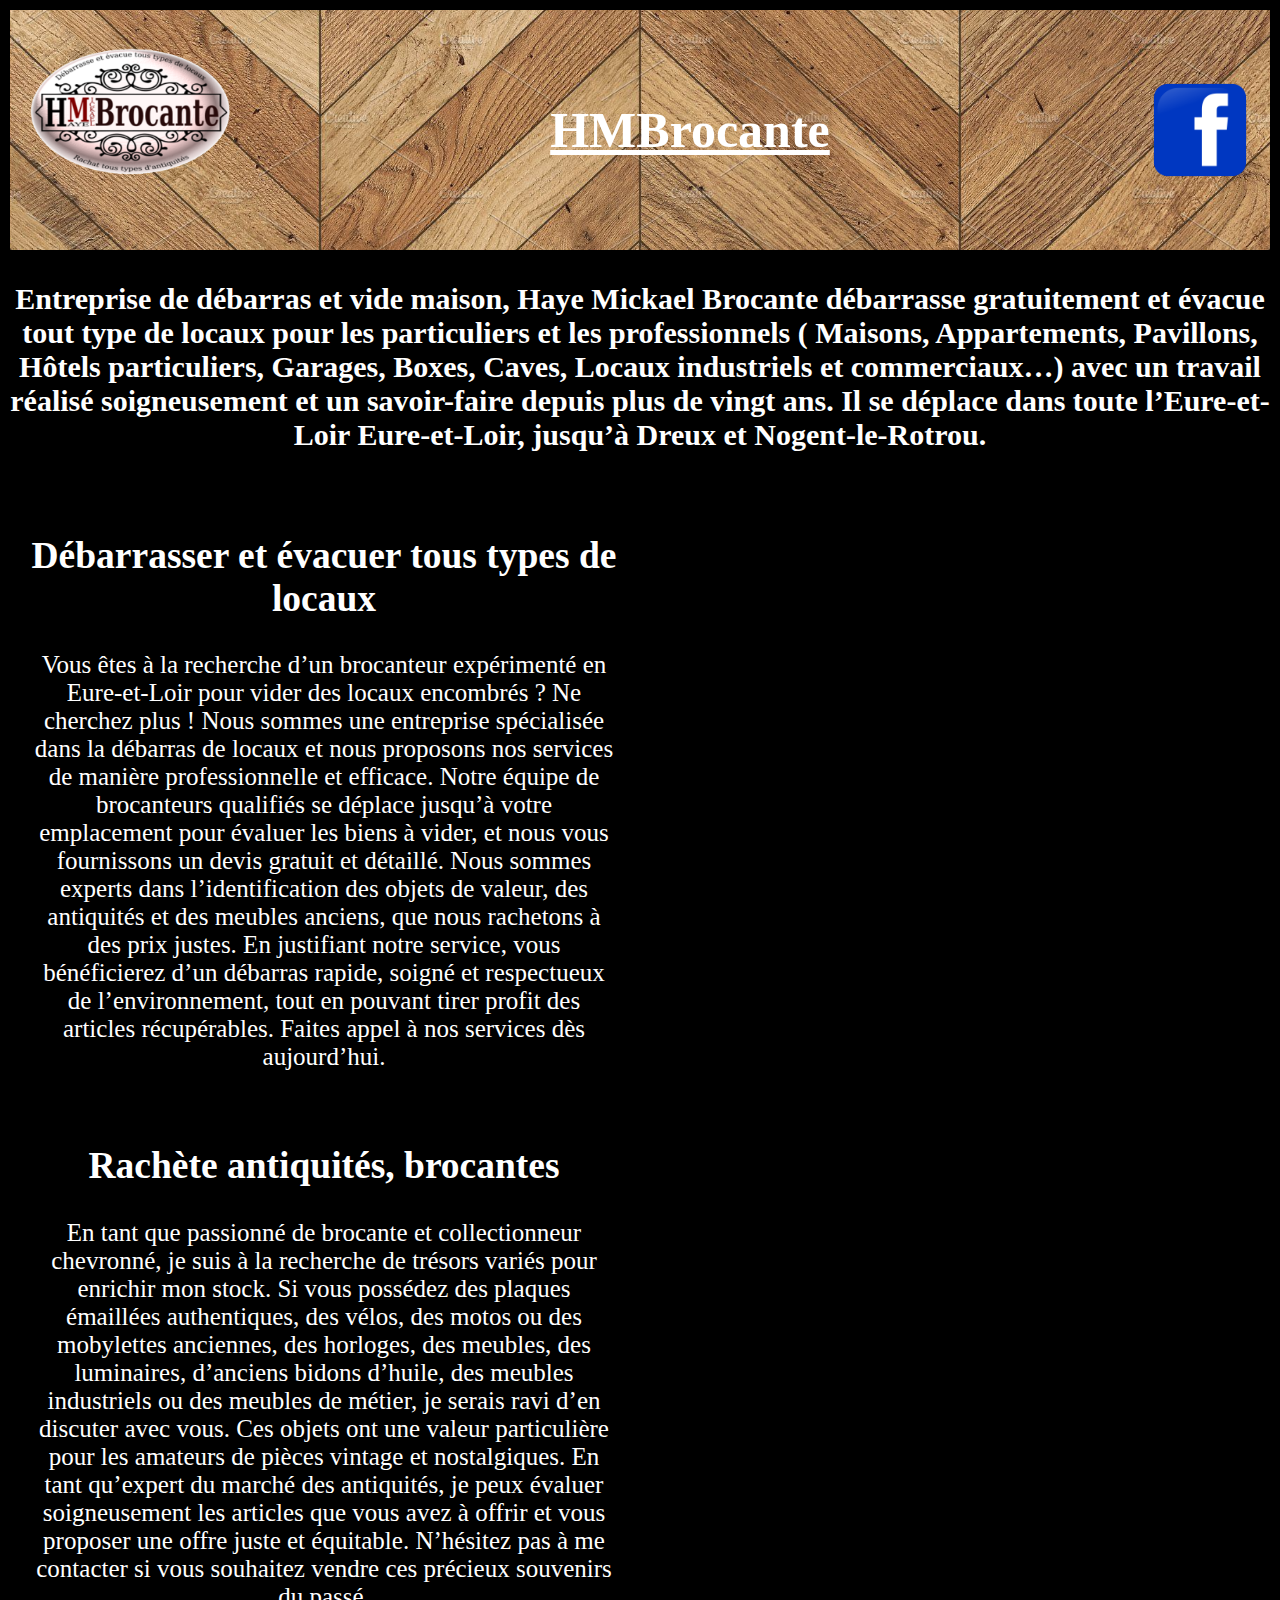
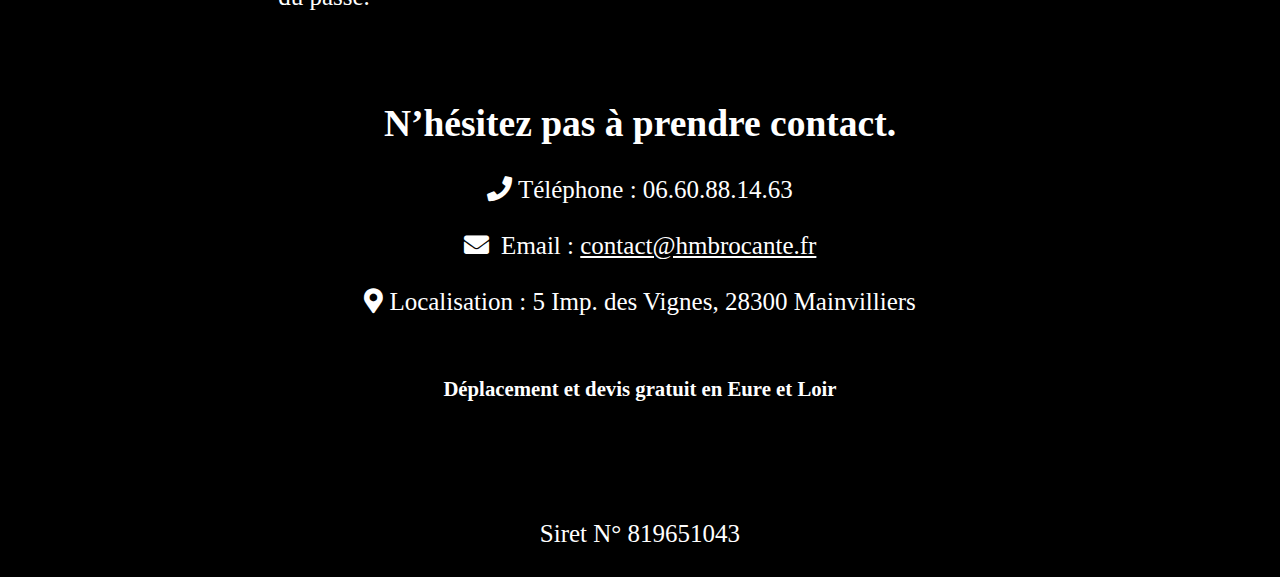
==== commit 92798ad5: "Update index.html" ====
--- a/index.html
+++ b/index.html
@@ -3,12 +3,10 @@
   <head>
     <meta charset="UTF-8" />
     <meta name="viewport" content="width=device-width, initial-scale=1.0" />
-    <title>hmbrocante</title>
+    <title>HMBrocante - Débarras et vide maison en Eure-et-Loir</title>
     <meta
       name="description"
-      content="évacue tout type de locaux pour les particuliers et les
-      professionnels ( Maisons, Appartements, Pavillons, Hôtels particuliers,
-      Garages, Boxes, Caves, Locaux industriels et commerciaux…)"
+      content="HMBrocante, entreprise de débarras et vide maison en Eure-et-Loir, débarrasse gratuitement et évacue tout type de locaux pour les particuliers et les professionnels. Travail soigné et savoir-faire depuis plus de vingt ans"
     />
     <link href="style.css" rel="stylesheet" />
     <link rel="icon" href="./site-logo.png" type="image/png" />
@@ -33,7 +31,7 @@
     </div>
     <div>
       <h3>
-        Entreprise de debarras et vide maison, Haye Mickael Brocante débarrasse
+        Entreprise de débarras et vide maison, Haye Mickael Brocante débarrasse
         gratuitement et évacue tout type de locaux pour les particuliers et les
         professionnels ( Maisons, Appartements, Pavillons, Hôtels particuliers,
         Garages, Boxes, Caves, Locaux industriels et commerciaux…) avec un
